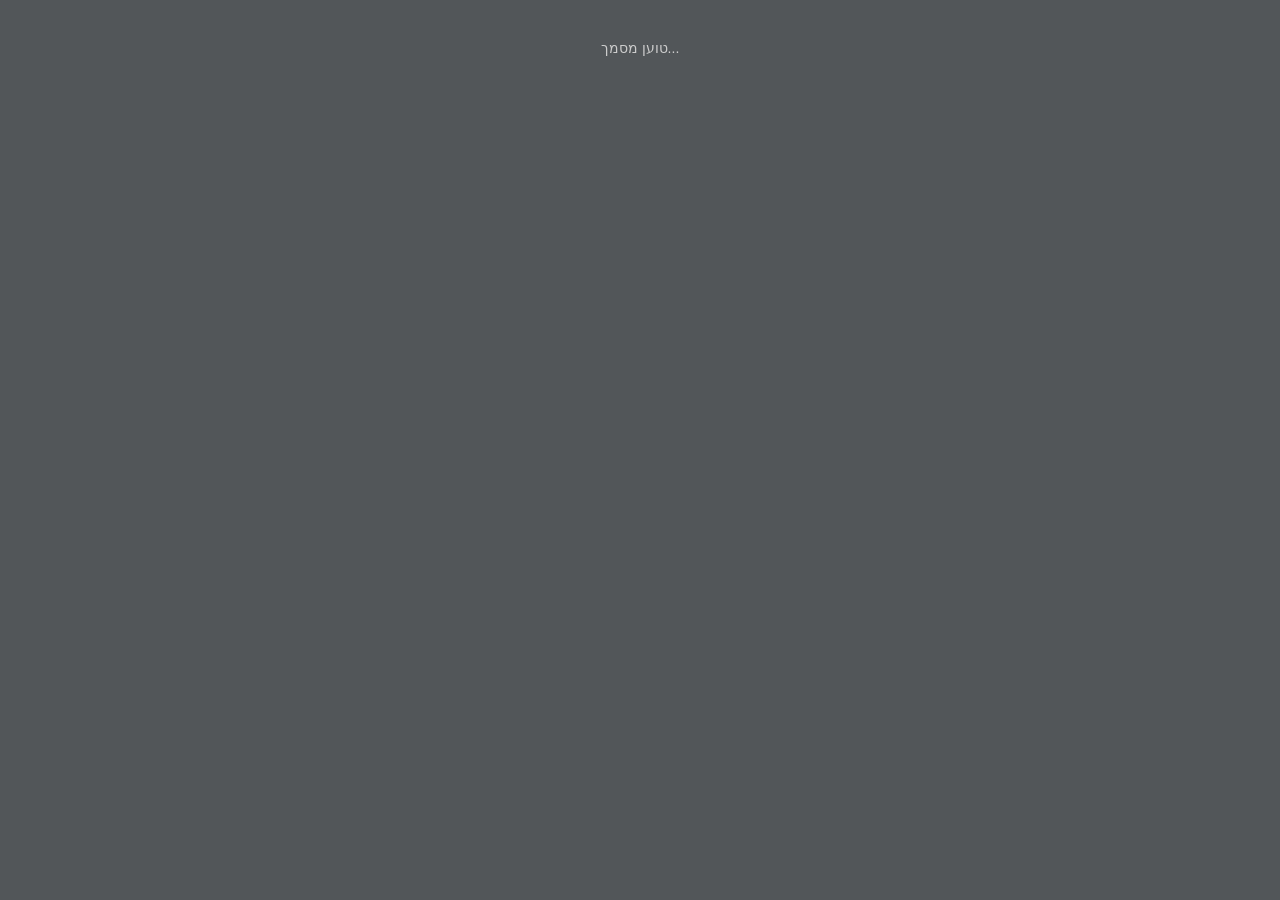
==== frontend/pdf-viewer.html @ 793929fb "Revert "Fix PDF quality (devicePixelRatio) + single-digit voice answer" This reverts commit 124b8b46" ====
<!DOCTYPE html>
<html>
<head>
  <meta charset="UTF-8">
  <meta name="viewport" content="width=device-width, initial-scale=1">
  <style>
    * { margin: 0; padding: 0; box-sizing: border-box; }
    html, body { width: 100%; height: 100%; }
    body {
      background: #525659;
      overflow-y: auto;
      scroll-snap-type: y mandatory;
    }
    #loading {
      color: #ccc;
      font-family: sans-serif;
      font-size: 14px;
      position: absolute;
      top: 40px;
      left: 50%;
      transform: translateX(-50%);
    }
    .page-wrap {
      width: 100%;
      height: 100vh;
      display: flex;
      align-items: center;
      justify-content: center;
      scroll-snap-align: start;
      background: #525659;
    }
    .pdf-page-canvas {
      display: block;
      box-shadow: 0 2px 10px rgba(0,0,0,.5);
      background: #fff;
      max-width: 100%;
      max-height: 100vh;
    }
    #nav-bar {
      position: fixed;
      bottom: 10px;
      left: 50%;
      transform: translateX(-50%);
      background: rgba(0,0,0,.72);
      color: #fff;
      padding: 5px 14px;
      border-radius: 20px;
      font-size: 13px;
      font-family: sans-serif;
      pointer-events: none;
      opacity: 0;
      transition: opacity .3s;
      white-space: nowrap;
      z-index: 10;
    }
    #nav-bar.show { opacity: 1; }
  </style>
</head>
<body>
  <div id="loading">טוען מסמך...</div>
  <div id="nav-bar"></div>

  <script type="module">
    import * as pdfjsLib from 'https://cdn.jsdelivr.net/npm/pdfjs-dist@4.3.136/build/pdf.min.mjs';
    pdfjsLib.GlobalWorkerOptions.workerSrc =
      'https://cdn.jsdelivr.net/npm/pdfjs-dist@4.3.136/build/pdf.worker.min.mjs';

    const params  = new URLSearchParams(location.search);
    const fileUrl = decodeURIComponent(params.get('file') || '');
    const loading = document.getElementById('loading');
    const navBar  = document.getElementById('nav-bar');

    let pdfDoc      = null;
    let currentPage = 1;
    let navTimer    = null;
    const canvases  = [];   // indexed by page-1

    function showNav(text) {
      navBar.textContent = text;
      navBar.classList.add('show');
      clearTimeout(navTimer);
      navTimer = setTimeout(() => navBar.classList.remove('show'), 2000);
    }

    async function renderPage(pageNum) {
      const page  = await pdfDoc.getPage(pageNum);
      const vp0   = page.getViewport({ scale: 1 });
      // Fit page within viewport (leave small margin)
      const scale = Math.min(
        (window.innerWidth  - 8) / vp0.width,
        (window.innerHeight - 8) / vp0.height
      );
      const viewport = page.getViewport({ scale });

      const wrap   = document.createElement('div');
      wrap.className = 'page-wrap';

      const canvas = document.createElement('canvas');
      canvas.className   = 'pdf-page-canvas';
      canvas.dataset.page = pageNum;
      canvas.width  = viewport.width;
      canvas.height = viewport.height;

      wrap.appendChild(canvas);
      document.body.insertBefore(wrap, navBar);
      canvases[pageNum - 1] = wrap;   // scroll target is the wrap

      await page.render({ canvasContext: canvas.getContext('2d'), viewport }).promise;
    }

    async function loadAllPages() {
      const total = pdfDoc.numPages;
      loading.textContent = `טוען ${total} עמודים...`;

      // Render pages sequentially
      for (let i = 1; i <= total; i++) {
        loading.textContent = `טוען עמוד ${i} / ${total}...`;
        await renderPage(i);
      }

      loading.style.display = 'none';
      window.parent.postMessage({ type: 'pdf-ready', total }, '*');
    }

    function gotoPage(n) {
      if (!pdfDoc) return;
      n = Math.max(1, Math.min(n, pdfDoc.numPages));
      currentPage = n;
      const canvas = canvases[n - 1];
      if (canvas) {
        canvas.scrollIntoView({ behavior: 'smooth', block: 'start' });
      }
      showNav(`עמוד ${n} / ${pdfDoc.numPages}`);
      window.parent.postMessage({ type: 'pdf-page', page: n, total: pdfDoc.numPages }, '*');
    }

    window.addEventListener('message', ({ data }) => {
      if (!data) return;
      if      (data.cmd === 'next') gotoPage(currentPage + 1);
      else if (data.cmd === 'prev') gotoPage(currentPage - 1);
      else if (data.cmd === 'goto') gotoPage(data.page);
    });

    if (fileUrl) {
      pdfjsLib.getDocument(fileUrl).promise
        .then(doc => { pdfDoc = doc; loadAllPages(); })
        .catch(() => { loading.textContent = '⚠ שגיאה בטעינת המסמך'; });
    }
  </script>
</body>
</html>
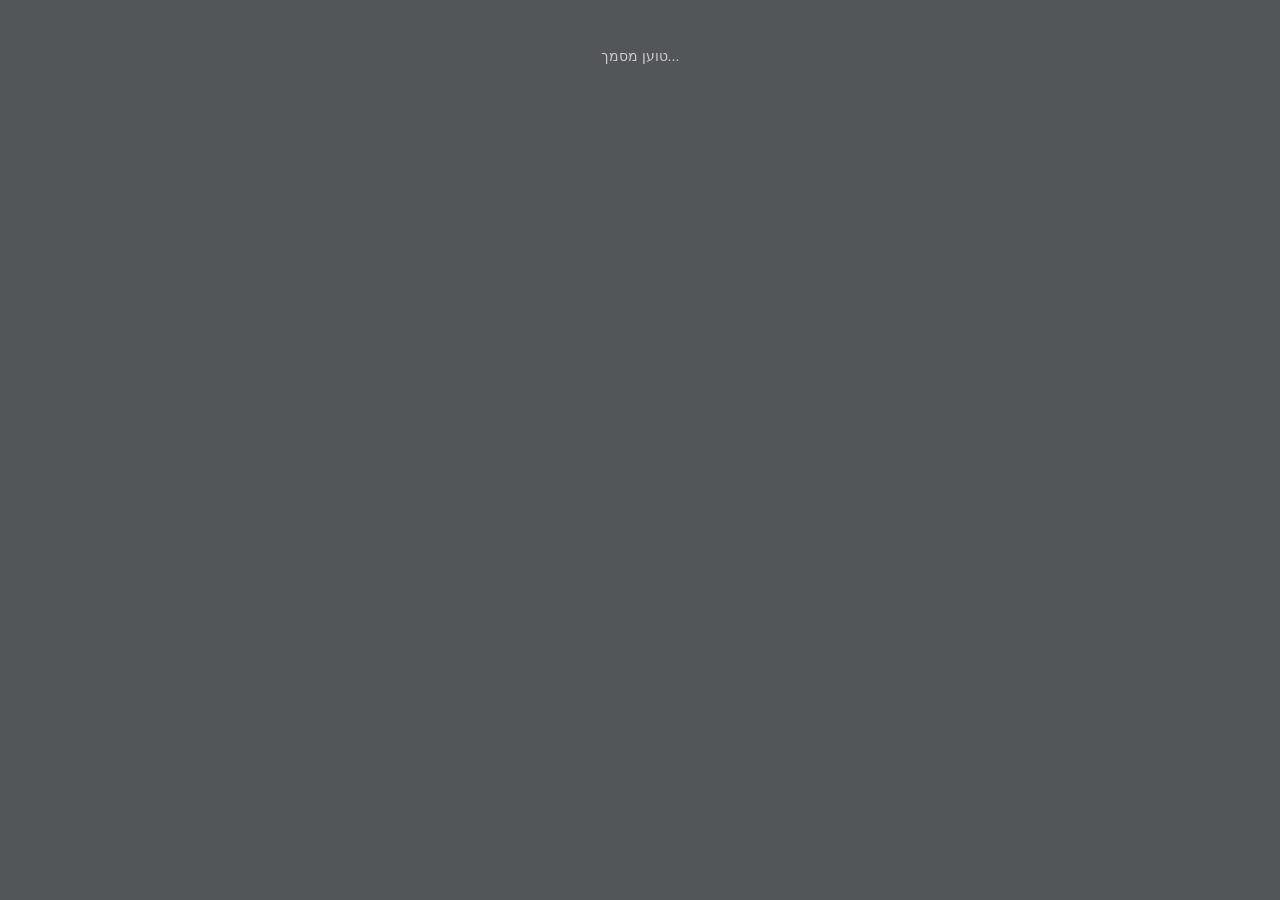
==== commit ee4b7740: "Restore PDF viewer to full-width scrollable layout Pages fill the full iframe width and stack vertic" ====
--- a/frontend/pdf-viewer.html
+++ b/frontend/pdf-viewer.html
@@ -5,36 +5,25 @@
   <meta name="viewport" content="width=device-width, initial-scale=1">
   <style>
     * { margin: 0; padding: 0; box-sizing: border-box; }
-    html, body { width: 100%; height: 100%; }
     body {
       background: #525659;
-      overflow-y: auto;
-      scroll-snap-type: y mandatory;
+      display: flex;
+      flex-direction: column;
+      align-items: center;
+      padding: 8px 0;
+      gap: 8px;
     }
     #loading {
       color: #ccc;
       font-family: sans-serif;
       font-size: 14px;
-      position: absolute;
-      top: 40px;
-      left: 50%;
-      transform: translateX(-50%);
-    }
-    .page-wrap {
-      width: 100%;
-      height: 100vh;
-      display: flex;
-      align-items: center;
-      justify-content: center;
-      scroll-snap-align: start;
-      background: #525659;
+      margin-top: 40px;
     }
     .pdf-page-canvas {
       display: block;
       box-shadow: 0 2px 10px rgba(0,0,0,.5);
       background: #fff;
-      max-width: 100%;
-      max-height: 100vh;
+      width: 100%;
     }
     #nav-bar {
       position: fixed;
@@ -73,7 +62,7 @@
     let pdfDoc      = null;
     let currentPage = 1;
     let navTimer    = null;
-    const canvases  = [];   // indexed by page-1
+    const canvases  = [];
 
     function showNav(text) {
       navBar.textContent = text;
@@ -83,27 +72,19 @@
     }
 
     async function renderPage(pageNum) {
-      const page  = await pdfDoc.getPage(pageNum);
-      const vp0   = page.getViewport({ scale: 1 });
-      // Fit page within viewport (leave small margin)
-      const scale = Math.min(
-        (window.innerWidth  - 8) / vp0.width,
-        (window.innerHeight - 8) / vp0.height
-      );
+      const page     = await pdfDoc.getPage(pageNum);
+      const vp0      = page.getViewport({ scale: 1 });
+      const scale    = window.innerWidth / vp0.width;
       const viewport = page.getViewport({ scale });
 
-      const wrap   = document.createElement('div');
-      wrap.className = 'page-wrap';
+      const canvas         = document.createElement('canvas');
+      canvas.className     = 'pdf-page-canvas';
+      canvas.dataset.page  = pageNum;
+      canvas.width         = viewport.width;
+      canvas.height        = viewport.height;
 
-      const canvas = document.createElement('canvas');
-      canvas.className   = 'pdf-page-canvas';
-      canvas.dataset.page = pageNum;
-      canvas.width  = viewport.width;
-      canvas.height = viewport.height;
-
-      wrap.appendChild(canvas);
-      document.body.insertBefore(wrap, navBar);
-      canvases[pageNum - 1] = wrap;   // scroll target is the wrap
+      document.body.insertBefore(canvas, navBar);
+      canvases[pageNum - 1] = canvas;
 
       await page.render({ canvasContext: canvas.getContext('2d'), viewport }).promise;
     }
@@ -111,13 +92,10 @@
     async function loadAllPages() {
       const total = pdfDoc.numPages;
       loading.textContent = `טוען ${total} עמודים...`;
-
-      // Render pages sequentially
       for (let i = 1; i <= total; i++) {
         loading.textContent = `טוען עמוד ${i} / ${total}...`;
         await renderPage(i);
       }
-
       loading.style.display = 'none';
       window.parent.postMessage({ type: 'pdf-ready', total }, '*');
     }
@@ -127,9 +105,7 @@
       n = Math.max(1, Math.min(n, pdfDoc.numPages));
       currentPage = n;
       const canvas = canvases[n - 1];
-      if (canvas) {
-        canvas.scrollIntoView({ behavior: 'smooth', block: 'start' });
-      }
+      if (canvas) canvas.scrollIntoView({ behavior: 'smooth', block: 'start' });
       showNav(`עמוד ${n} / ${pdfDoc.numPages}`);
       window.parent.postMessage({ type: 'pdf-page', page: n, total: pdfDoc.numPages }, '*');
     }
